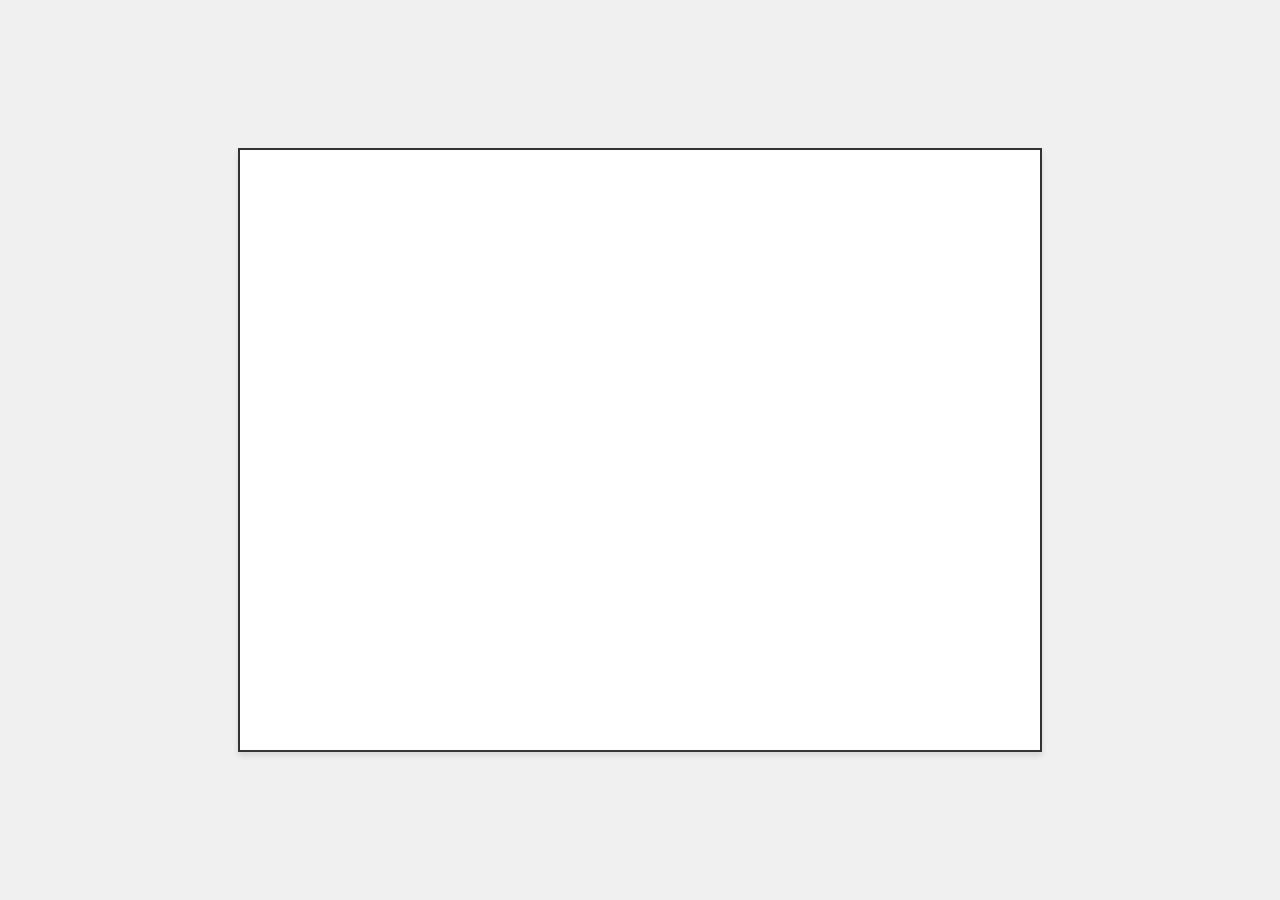
==== index.html @ 0b383088 "Create HTML structure and canvas setup - Add index.html with canvas element (800x600) - Include meta" ====
<!DOCTYPE html>
<html lang="en">
<head>
    <meta charset="UTF-8">
    <meta name="viewport" content="width=device-width, initial-scale=1.0">
    <meta name="description" content="A canvas-based game">
    <meta name="author" content="">
    <title>Canvas Game</title>
    <link rel="stylesheet" href="style.css">
</head>
<body>
    <div class="container">
        <canvas id="gameCanvas" width="800" height="600"></canvas>
    </div>
    <script src="game.js"></script>
</body>
</html>
---- style.css ----
* {
    margin: 0;
    padding: 0;
    box-sizing: border-box;
}

body {
    display: flex;
    justify-content: center;
    align-items: center;
    min-height: 100vh;
    background-color: #f0f0f0;
    font-family: Arial, sans-serif;
}

.container {
    display: flex;
    justify-content: center;
    align-items: center;
}

#gameCanvas {
    border: 2px solid #333;
    background-color: #fff;
    box-shadow: 0 4px 6px rgba(0, 0, 0, 0.1);
}
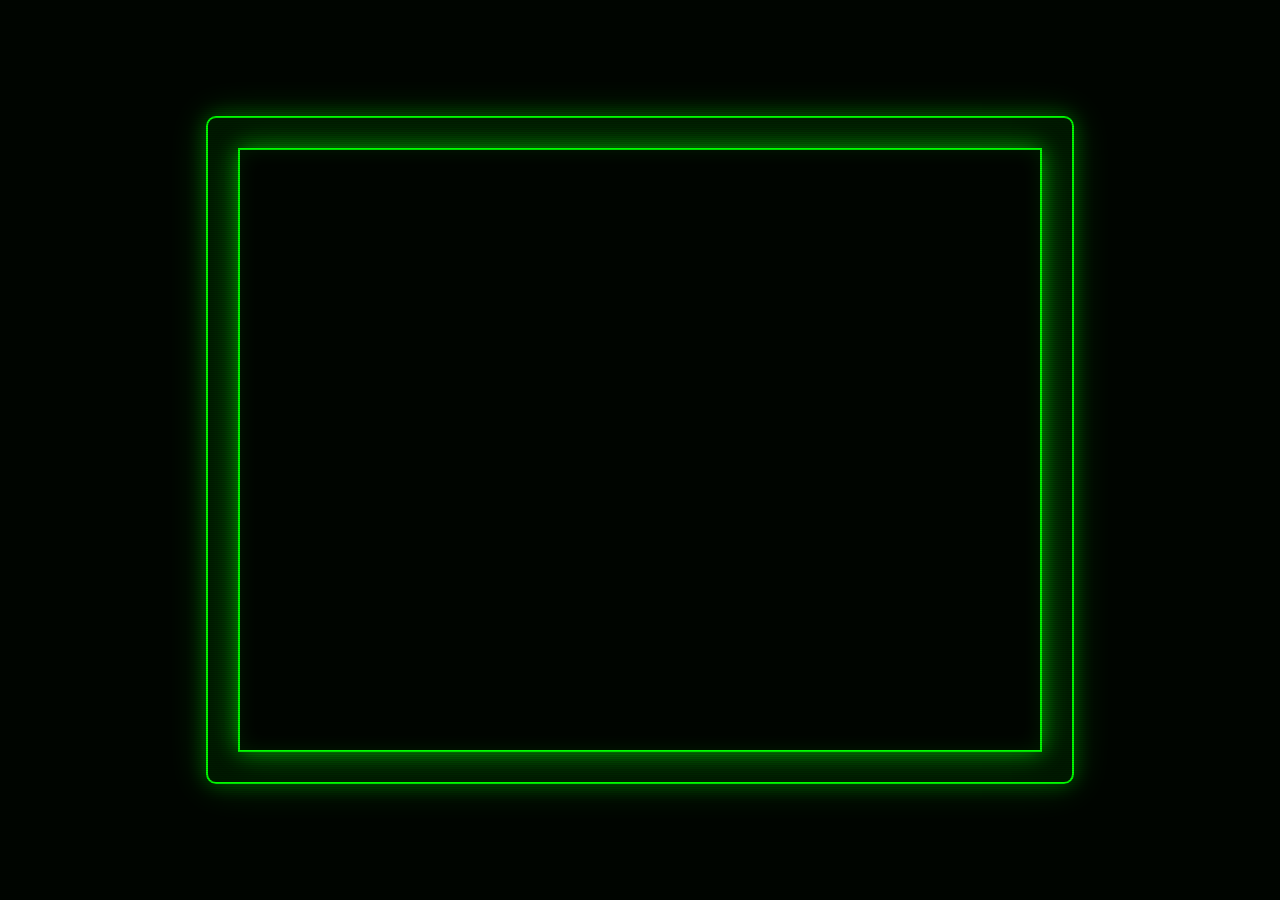
==== commit 1cbc48df: "Convert index.html to load game.js as ES6 module Updated the script tag to use type="module" attribu" ====
--- a/index.html
+++ b/index.html
@@ -12,6 +12,6 @@
     <div class="container">
         <canvas id="gameCanvas" width="800" height="600"></canvas>
     </div>
-    <script src="game.js"></script>
+    <script type="module" src="game.js"></script>
 </body>
 </html>
--- a/style.css
+++ b/style.css
@@ -1,26 +1,284 @@
+/* Retro Green-on-Black CRT Aesthetic */
+
 * {
-    margin: 0;
-    padding: 0;
-    box-sizing: border-box;
+  margin: 0;
+  padding: 0;
+  box-sizing: border-box;
 }
 
 body {
-    display: flex;
-    justify-content: center;
-    align-items: center;
-    min-height: 100vh;
-    background-color: #f0f0f0;
-    font-family: Arial, sans-serif;
-}
-
-.container {
-    display: flex;
-    justify-content: center;
-    align-items: center;
-}
-
-#gameCanvas {
-    border: 2px solid #333;
-    background-color: #fff;
-    box-shadow: 0 4px 6px rgba(0, 0, 0, 0.1);
-}
+  background-color: #000000;
+  color: #00ff00;
+  font-family: 'Courier New', 'Courier', monospace;
+  display: flex;
+  justify-content: center;
+  align-items: center;
+  min-height: 100vh;
+  padding: 20px;
+  overflow: hidden;
+  position: relative;
+}
+
+/* Scanline effect overlay */
+body::before {
+  content: '';
+  position: fixed;
+  top: 0;
+  left: 0;
+  width: 100%;
+  height: 100%;
+  pointer-events: none;
+  z-index: 1000;
+  background: repeating-linear-gradient(
+    0deg,
+    rgba(0, 0, 0, 0.15) 0px,
+    rgba(0, 0, 0, 0.15) 1px,
+    transparent 1px,
+    transparent 2px
+  );
+  animation: scanline 8s linear infinite;
+}
+
+/* Subtle flickering effect */
+body::after {
+  content: '';
+  position: fixed;
+  top: 0;
+  left: 0;
+  width: 100%;
+  height: 100%;
+  pointer-events: none;
+  z-index: 999;
+  background: rgba(0, 255, 0, 0.02);
+  animation: flicker 0.15s infinite;
+}
+
+@keyframes scanline {
+  0% {
+    transform: translateY(0);
+  }
+  100% {
+    transform: translateY(10px);
+  }
+}
+
+@keyframes flicker {
+  0%, 100% {
+    opacity: 1;
+  }
+  50% {
+    opacity: 0.95;
+  }
+}
+
+/* Main container */
+#game-container,
+.container,
+main {
+  position: relative;
+  z-index: 10;
+  text-align: center;
+  padding: 30px;
+  background-color: rgba(0, 20, 0, 0.8);
+  border: 2px solid #00ff00;
+  border-radius: 10px;
+  box-shadow:
+    0 0 20px rgba(0, 255, 0, 0.3),
+    0 0 40px rgba(0, 255, 0, 0.2),
+    inset 0 0 30px rgba(0, 255, 0, 0.05);
+}
+
+/* Canvas styling */
+canvas {
+  display: block;
+  margin: 0 auto;
+  border: 2px solid #00ff00;
+  background-color: #000000;
+  box-shadow:
+    0 0 20px rgba(0, 255, 0, 0.5),
+    0 0 40px rgba(0, 255, 0, 0.3),
+    inset 0 0 20px rgba(0, 255, 0, 0.1);
+  image-rendering: pixelated;
+  image-rendering: crisp-edges;
+}
+
+/* Text elements */
+h1, h2, h3, h4, h5, h6 {
+  color: #00ff00;
+  text-shadow:
+    0 0 10px rgba(0, 255, 0, 0.8),
+    0 0 20px rgba(0, 255, 0, 0.6),
+    0 0 30px rgba(0, 255, 0, 0.4);
+  margin-bottom: 20px;
+  letter-spacing: 2px;
+}
+
+p, span, div {
+  color: #00ff00;
+  text-shadow: 0 0 5px rgba(0, 255, 0, 0.5);
+}
+
+/* Score and game info */
+.score,
+.info,
+.status,
+#score,
+#info {
+  color: #00ff00;
+  font-size: 18px;
+  font-weight: bold;
+  text-shadow:
+    0 0 10px rgba(0, 255, 0, 0.8),
+    0 0 20px rgba(0, 255, 0, 0.4);
+  margin: 10px 0;
+  letter-spacing: 1px;
+}
+
+/* Buttons */
+button,
+.button,
+input[type="button"],
+input[type="submit"] {
+  background-color: #000000;
+  color: #00ff00;
+  border: 2px solid #00ff00;
+  padding: 10px 20px;
+  font-family: 'Courier New', 'Courier', monospace;
+  font-size: 16px;
+  cursor: pointer;
+  text-transform: uppercase;
+  letter-spacing: 2px;
+  box-shadow:
+    0 0 10px rgba(0, 255, 0, 0.5),
+    inset 0 0 10px rgba(0, 255, 0, 0.1);
+  transition: all 0.2s ease;
+  margin: 5px;
+}
+
+button:hover,
+.button:hover,
+input[type="button"]:hover,
+input[type="submit"]:hover {
+  background-color: #00ff00;
+  color: #000000;
+  box-shadow:
+    0 0 20px rgba(0, 255, 0, 0.8),
+    0 0 40px rgba(0, 255, 0, 0.6);
+  text-shadow: none;
+}
+
+button:active,
+.button:active {
+  transform: scale(0.95);
+}
+
+/* Input fields */
+input[type="text"],
+input[type="number"],
+textarea {
+  background-color: #000000;
+  color: #00ff00;
+  border: 2px solid #00ff00;
+  padding: 8px 12px;
+  font-family: 'Courier New', 'Courier', monospace;
+  font-size: 14px;
+  box-shadow: inset 0 0 10px rgba(0, 255, 0, 0.2);
+}
+
+input[type="text"]:focus,
+input[type="number"]:focus,
+textarea:focus {
+  outline: none;
+  box-shadow:
+    inset 0 0 10px rgba(0, 255, 0, 0.3),
+    0 0 10px rgba(0, 255, 0, 0.5);
+}
+
+/* Links */
+a {
+  color: #00ff00;
+  text-decoration: none;
+  text-shadow: 0 0 5px rgba(0, 255, 0, 0.5);
+  transition: all 0.2s ease;
+}
+
+a:hover {
+  text-shadow:
+    0 0 10px rgba(0, 255, 0, 0.8),
+    0 0 20px rgba(0, 255, 0, 0.6);
+}
+
+/* Game over / messages */
+.game-over,
+.message,
+.alert {
+  color: #00ff00;
+  font-size: 24px;
+  font-weight: bold;
+  text-shadow:
+    0 0 15px rgba(0, 255, 0, 1),
+    0 0 30px rgba(0, 255, 0, 0.8),
+    0 0 45px rgba(0, 255, 0, 0.6);
+  animation: pulse 2s ease-in-out infinite;
+}
+
+@keyframes pulse {
+  0%, 100% {
+    text-shadow:
+      0 0 15px rgba(0, 255, 0, 1),
+      0 0 30px rgba(0, 255, 0, 0.8),
+      0 0 45px rgba(0, 255, 0, 0.6);
+  }
+  50% {
+    text-shadow:
+      0 0 20px rgba(0, 255, 0, 1),
+      0 0 40px rgba(0, 255, 0, 1),
+      0 0 60px rgba(0, 255, 0, 0.8);
+  }
+}
+
+/* Selection styling */
+::selection {
+  background-color: #00ff00;
+  color: #000000;
+}
+
+::-moz-selection {
+  background-color: #00ff00;
+  color: #000000;
+}
+
+/* Scrollbar styling */
+::-webkit-scrollbar {
+  width: 12px;
+}
+
+::-webkit-scrollbar-track {
+  background: #000000;
+  border: 1px solid #00ff00;
+}
+
+::-webkit-scrollbar-thumb {
+  background: #00ff00;
+  box-shadow: 0 0 10px rgba(0, 255, 0, 0.5);
+}
+
+::-webkit-scrollbar-thumb:hover {
+  background: #00ff00;
+  box-shadow: 0 0 20px rgba(0, 255, 0, 0.8);
+}
+
+/* Additional glow effect for important elements */
+.glow {
+  text-shadow:
+    0 0 10px rgba(0, 255, 0, 0.8),
+    0 0 20px rgba(0, 255, 0, 0.6),
+    0 0 30px rgba(0, 255, 0, 0.4),
+    0 0 40px rgba(0, 255, 0, 0.2);
+}
+
+/* CRT screen curvature effect (optional, can be subtle) */
+#game-container canvas,
+.crt-screen {
+  border-radius: 5px;
+}
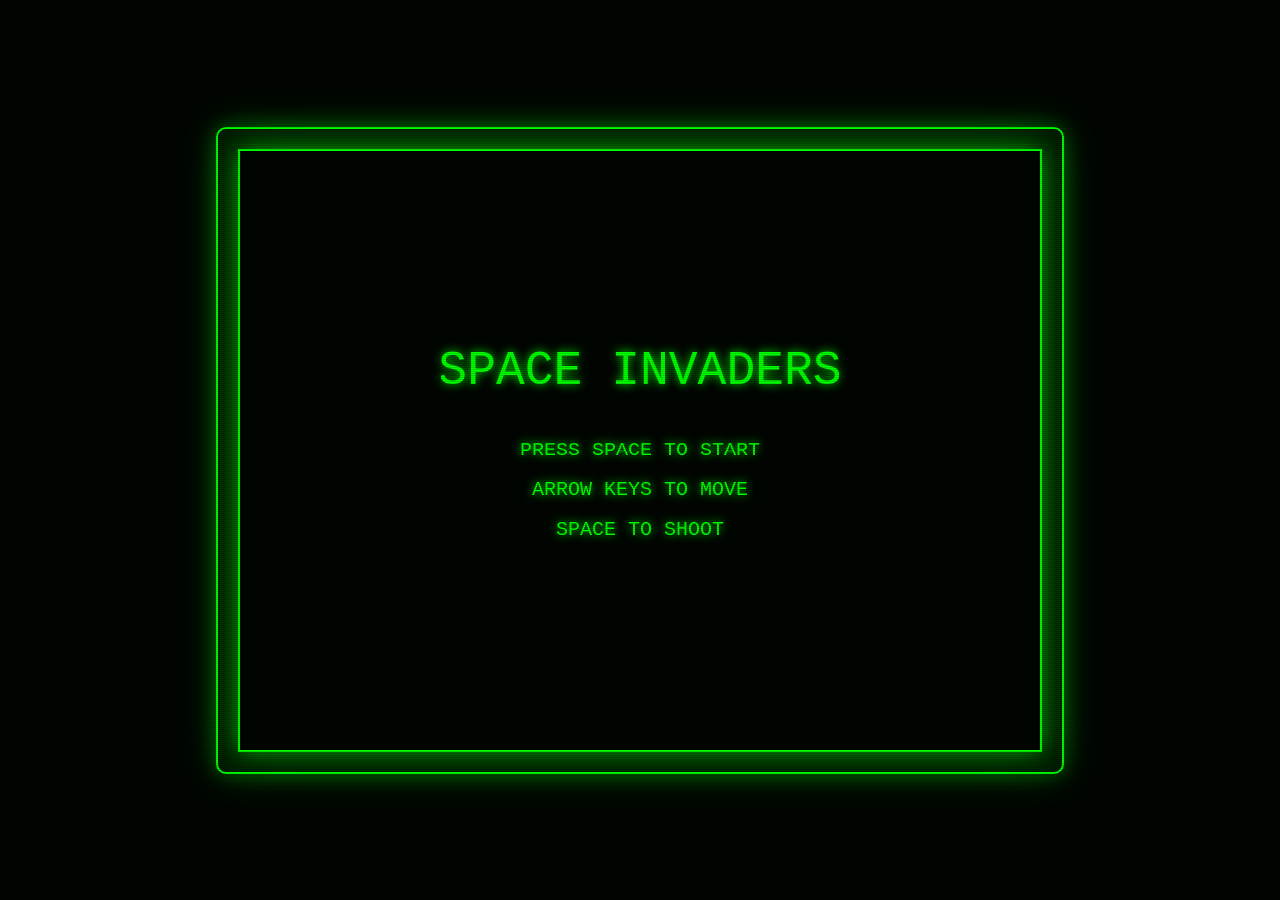
==== commit 4ef73f0d: "Add responsive canvas sizing with aspect ratio preservation - Update CSS to make canvas responsive u" ====
--- a/index.html
+++ b/index.html
@@ -10,7 +10,7 @@
 </head>
 <body>
     <div class="container">
-        <canvas id="gameCanvas" width="800" height="600"></canvas>
+        <canvas id="gameCanvas"></canvas>
     </div>
     <script type="module" src="game.js"></script>
 </body>
--- a/style.css
+++ b/style.css
@@ -78,7 +78,7 @@
   position: relative;
   z-index: 10;
   text-align: center;
-  padding: 30px;
+  padding: 20px;
   background-color: rgba(0, 20, 0, 0.8);
   border: 2px solid #00ff00;
   border-radius: 10px;
@@ -86,6 +86,11 @@
     0 0 20px rgba(0, 255, 0, 0.3),
     0 0 40px rgba(0, 255, 0, 0.2),
     inset 0 0 30px rgba(0, 255, 0, 0.05);
+  max-width: 95vw;
+  max-height: 95vh;
+  display: flex;
+  justify-content: center;
+  align-items: center;
 }
 
 /* Canvas styling */
@@ -100,6 +105,12 @@
     inset 0 0 20px rgba(0, 255, 0, 0.1);
   image-rendering: pixelated;
   image-rendering: crisp-edges;
+  /* Responsive sizing - maintain aspect ratio */
+  max-width: 100%;
+  max-height: 100%;
+  width: auto;
+  height: auto;
+  object-fit: contain;
 }
 
 /* Text elements */
